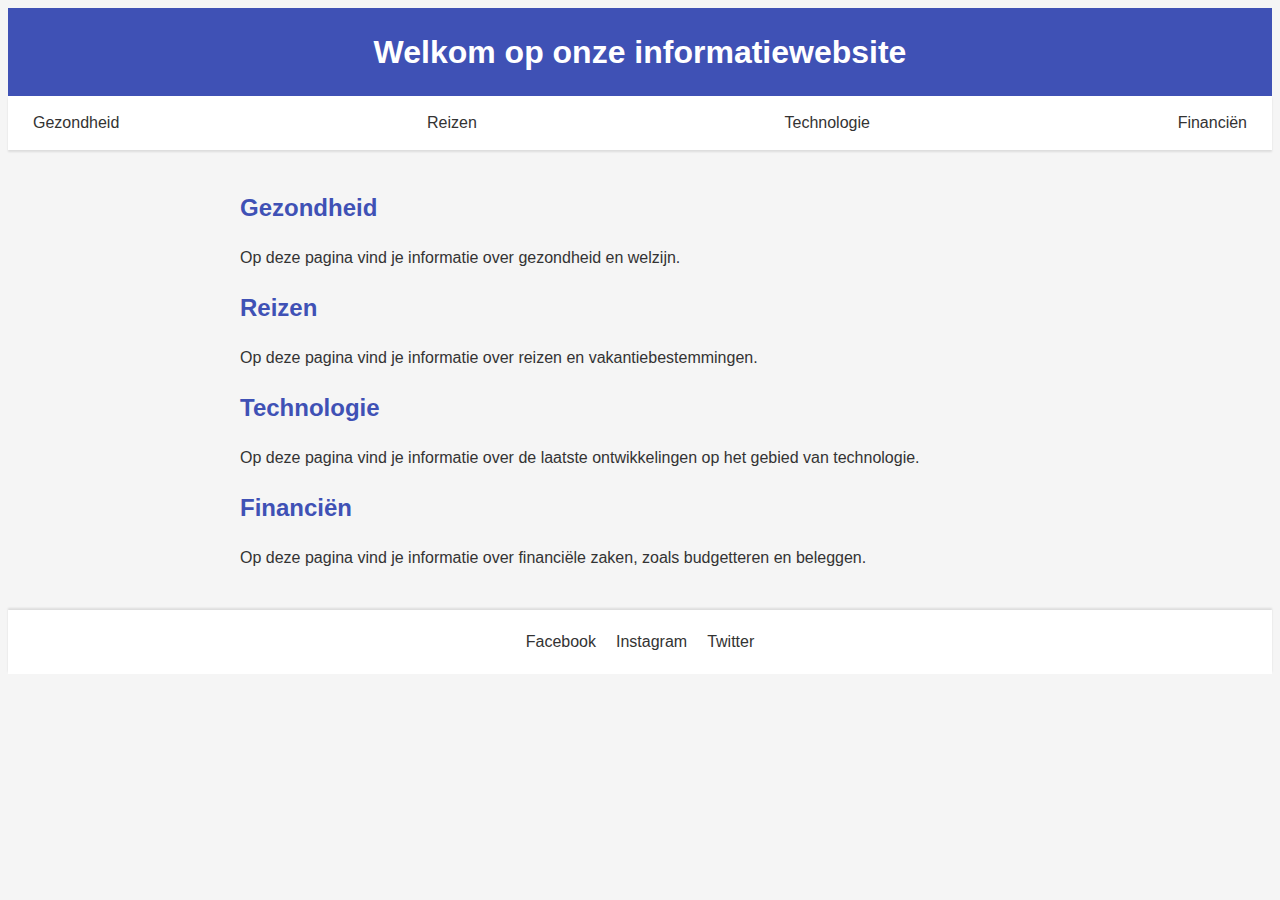
==== index.html @ 5b5e7c0f "V2" ====
<!DOCTYPE html>
<html>
<head>
    <meta charset="utf-8">
    <title>Informatie website</title>
    <link rel="stylesheet" type="text/css" href="styles.css">
</head>
<body>
<header>
    <h1>Welkom op onze informatiewebsite</h1>
</header>
<nav>
    <ul>



        <li><a href="#gezondheid">Gezondheid</a></li>
        <li><a href="reizen.html">Reizen</a></li>
        <li><a href="#technologie">Technologie</a></li>
        <li><a href="#financien">Financiën</a></li>
    </ul>

</nav>
<main>

    <section id="gezondheid">
        <h2>Gezondheid</h2>
        <p>Op deze pagina vind je informatie over gezondheid en welzijn.</p>
    </section>
    <section id="reizen">
        <h2>Reizen</h2>
        <p>Op deze pagina vind je informatie over reizen en vakantiebestemmingen.</p>
    </section>
    <section id="technologie">
        <h2>Technologie</h2>
        <p>Op deze pagina vind je informatie over de laatste ontwikkelingen op het gebied van technologie.</p>
    </section>
    <section id="financien">
        <h2>Financiën</h2>
        <p>Op deze pagina vind je informatie over financiële zaken, zoals budgetteren en beleggen.</p>
    </section>
</main>
<footer>

    <ul>
        <li><a href="#">Facebook</a></li>
        <li><a href="#">Instagram</a></li>
        <li><a href="#">Twitter</a></li>
    </ul>
</footer>
</body>
</html>
---- styles.css ----
body {
    font-family: "Helvetica Neue", sans-serif;
    color: #333333;
    line-height: 1.5;
    background-color: #f5f5f5;
}

header {
    background-color: #3f51b5;
    color: #ffffff;
    padding: 20px;
    text-align: center;
}

header h1 {
    margin: 0;
}

nav ul {
    list-style: none;
    margin: 0;
    padding: 0;
    display: flex;
    justify-content: space-between;
    background-color: #ffffff;
    box-shadow: 0 2px 2px rgba(0, 0, 0, 0.1);
}

nav li {
    margin: 0 10px;
}

nav a {
    display: block;
    color: #333333;
    text-decoration: none;
    padding: 15px;
}

nav a:hover {
    background-color: #f5f5f5;
}

main {
    max-width: 800px;
    margin: 0 auto;
    padding: 20px;
}

section {
    margin-bottom: 20px;
}

section h2 {
    color: #3f51b5;
}

footer {
    background-color: #ffffff;
    color: #333333;
    padding: 20px;
    text-align: center;
    box-shadow: 0 -2px 2px rgba(0, 0, 0, 0.1);
}

footer p {
    margin: 0;
}

footer ul {
    list-style: none;
    margin: 0;
    padding: 0;
    display: flex;
    justify-content: center;
}

footer li {
    margin: 0 10px;
}

footer a {
    color: #333333;
    text-decoration: none;
}
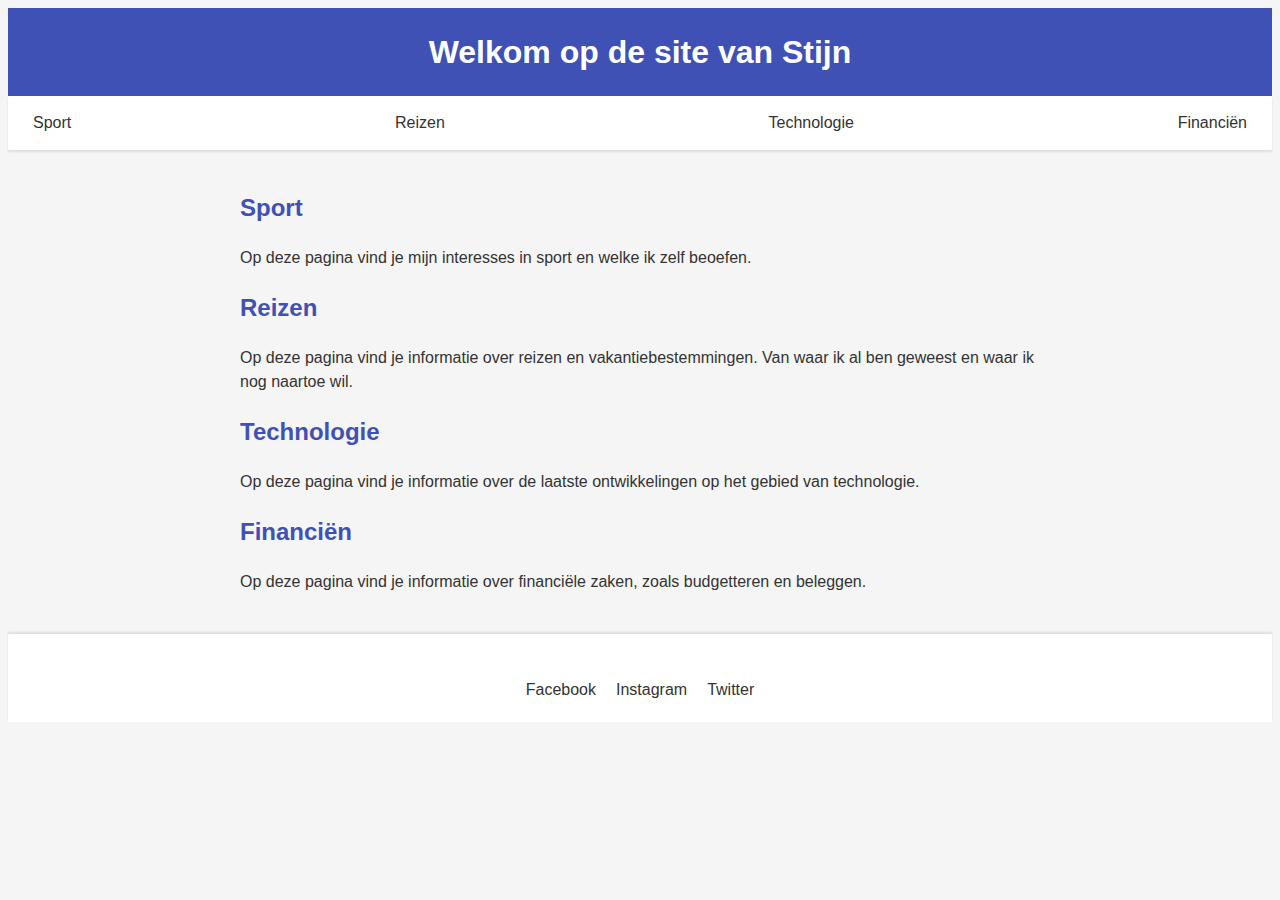
==== commit 8c2686a8: "V2.1" ====
--- a/index.html
+++ b/index.html
@@ -7,14 +7,14 @@
 </head>
 <body>
 <header>
-    <h1>Welkom op onze informatiewebsite</h1>
+    <h1>Welkom op de site van Stijn</h1>
 </header>
 <nav>
     <ul>
 
 
 
-        <li><a href="#gezondheid">Gezondheid</a></li>
+        <li><a href="#sport">Sport</a></li>
         <li><a href="reizen.html">Reizen</a></li>
         <li><a href="#technologie">Technologie</a></li>
         <li><a href="#financien">Financiën</a></li>
@@ -24,12 +24,12 @@
 <main>
 
     <section id="gezondheid">
-        <h2>Gezondheid</h2>
-        <p>Op deze pagina vind je informatie over gezondheid en welzijn.</p>
+        <h2>Sport</h2>
+        <p>Op deze pagina vind je mijn interesses in sport en welke ik zelf beoefen.</p>
     </section>
     <section id="reizen">
         <h2>Reizen</h2>
-        <p>Op deze pagina vind je informatie over reizen en vakantiebestemmingen.</p>
+        <p>Op deze pagina vind je informatie over reizen en vakantiebestemmingen. Van waar ik al ben geweest en waar ik nog naartoe wil.</p>
     </section>
     <section id="technologie">
         <h2>Technologie</h2>
@@ -41,7 +41,7 @@
     </section>
 </main>
 <footer>
-
+    <br>
     <ul>
         <li><a href="#">Facebook</a></li>
         <li><a href="#">Instagram</a></li>
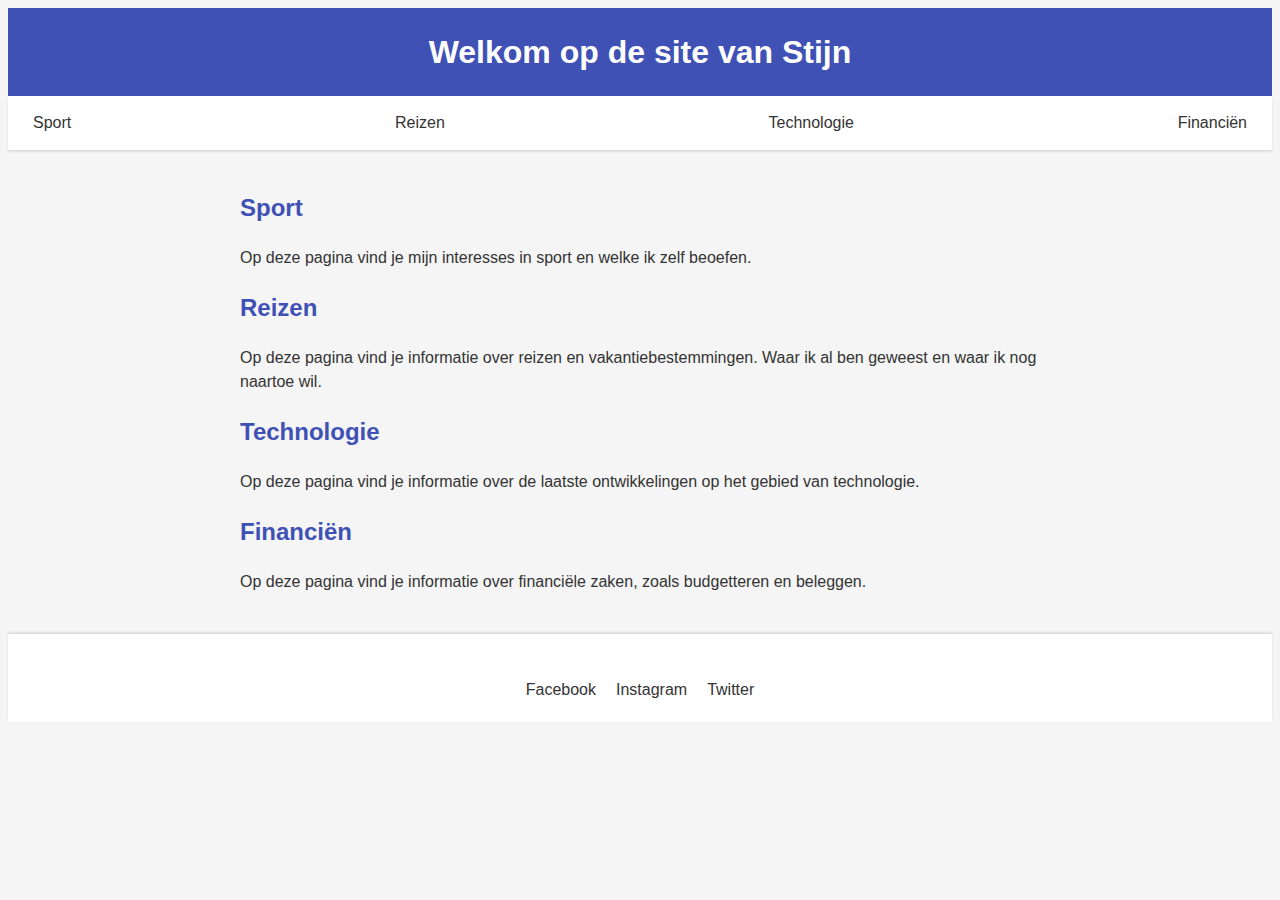
==== commit 4d593211: "V2.1.1" ====
--- a/index.html
+++ b/index.html
@@ -29,7 +29,7 @@
     </section>
     <section id="reizen">
         <h2>Reizen</h2>
-        <p>Op deze pagina vind je informatie over reizen en vakantiebestemmingen. Van waar ik al ben geweest en waar ik nog naartoe wil.</p>
+        <p>Op deze pagina vind je informatie over reizen en vakantiebestemmingen. Waar ik al ben geweest en waar ik nog naartoe wil.</p>
     </section>
     <section id="technologie">
         <h2>Technologie</h2>
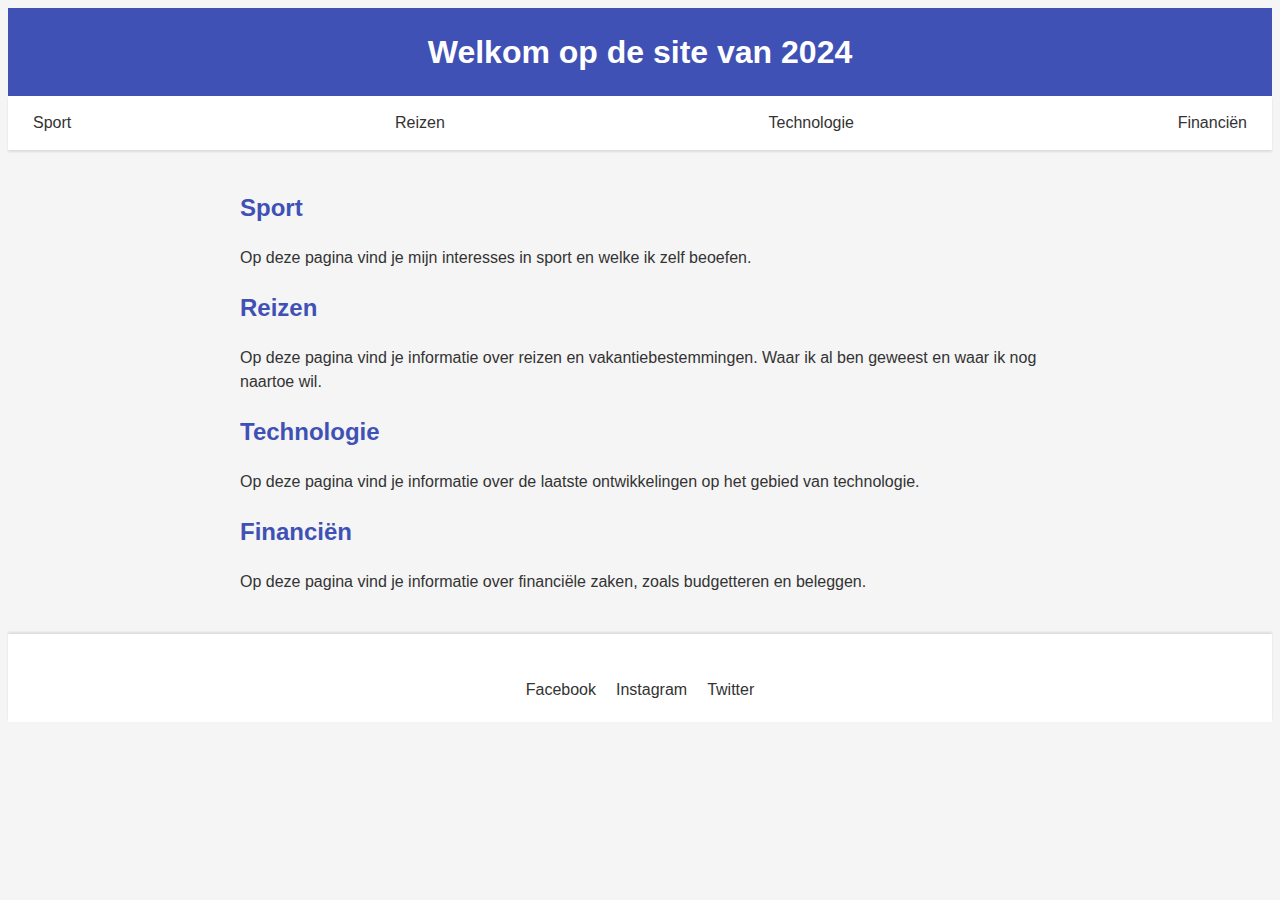
==== commit 5d9620b9: "init" ====
--- a/index.html
+++ b/index.html
@@ -7,7 +7,7 @@
 </head>
 <body>
 <header>
-    <h1>Welkom op de site van Stijn</h1>
+    <h1>Welkom op de site van 2024</h1>
 </header>
 <nav>
     <ul>
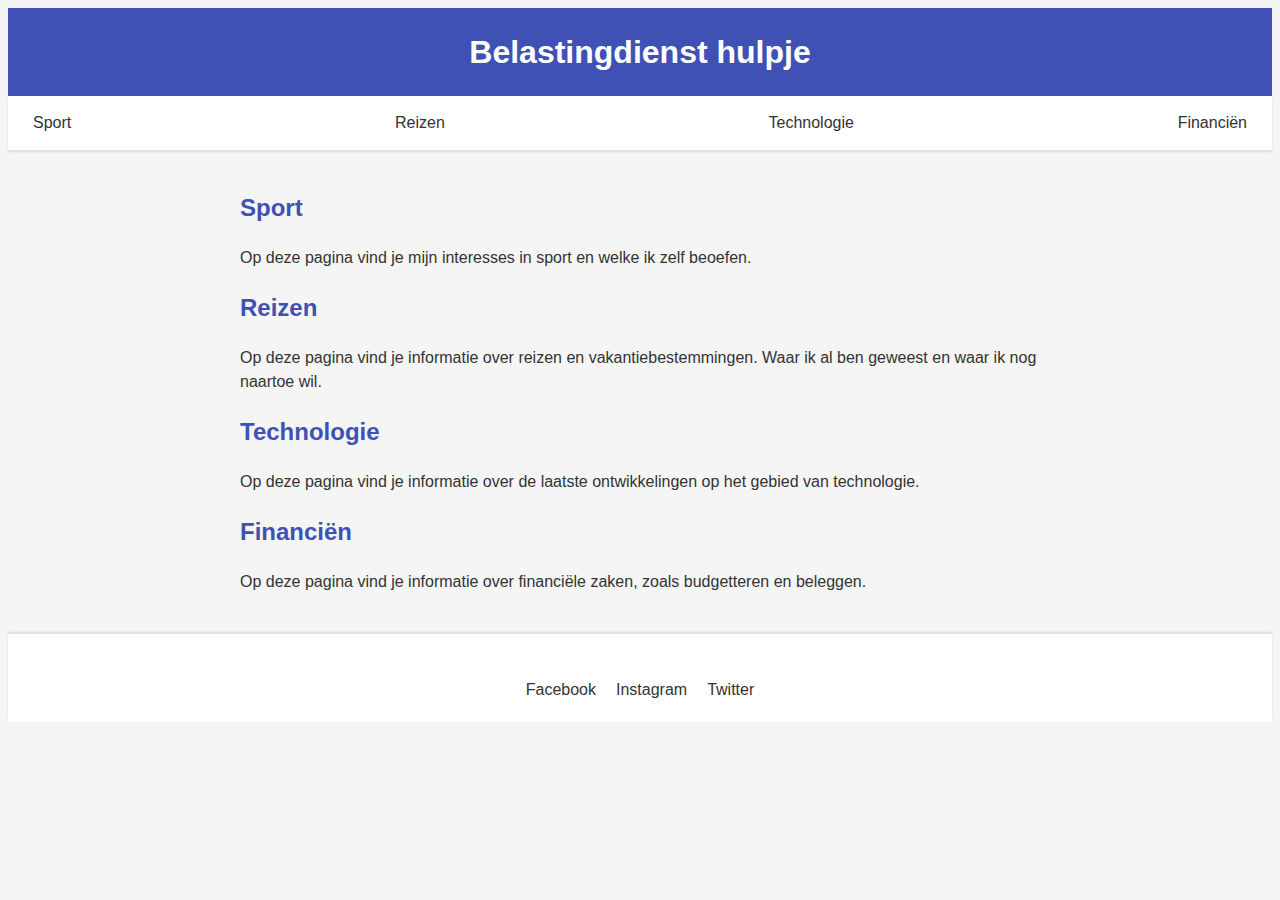
==== commit 86c652d1: "init" ====
--- a/index.html
+++ b/index.html
@@ -7,7 +7,7 @@
 </head>
 <body>
 <header>
-    <h1>Welkom op de site van 2024</h1>
+    <h1>Belastingdienst hulpje</h1>
 </header>
 <nav>
     <ul>
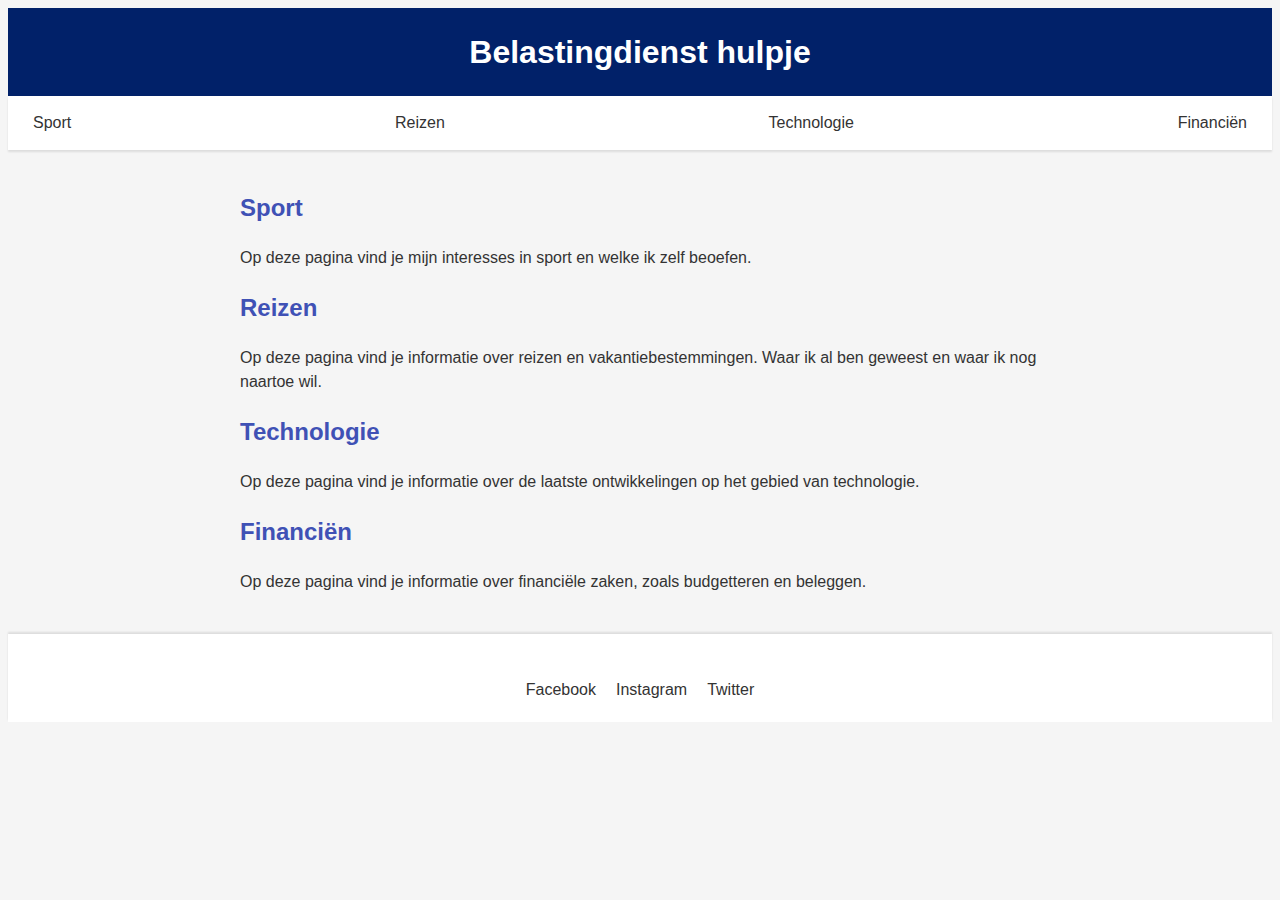
==== commit bb051a99: "init" ====
--- a/index.html
+++ b/index.html
@@ -23,7 +23,7 @@
 </nav>
 <main>
 
-    <section id="gezondheid">
+    <section id="Rekenmachine">
         <h2>Sport</h2>
         <p>Op deze pagina vind je mijn interesses in sport en welke ik zelf beoefen.</p>
     </section>
--- a/styles.css
+++ b/styles.css
@@ -6,7 +6,7 @@
 }
 
 header {
-    background-color: #3f51b5;
+    background-color: #012169;
     color: #ffffff;
     padding: 20px;
     text-align: center;
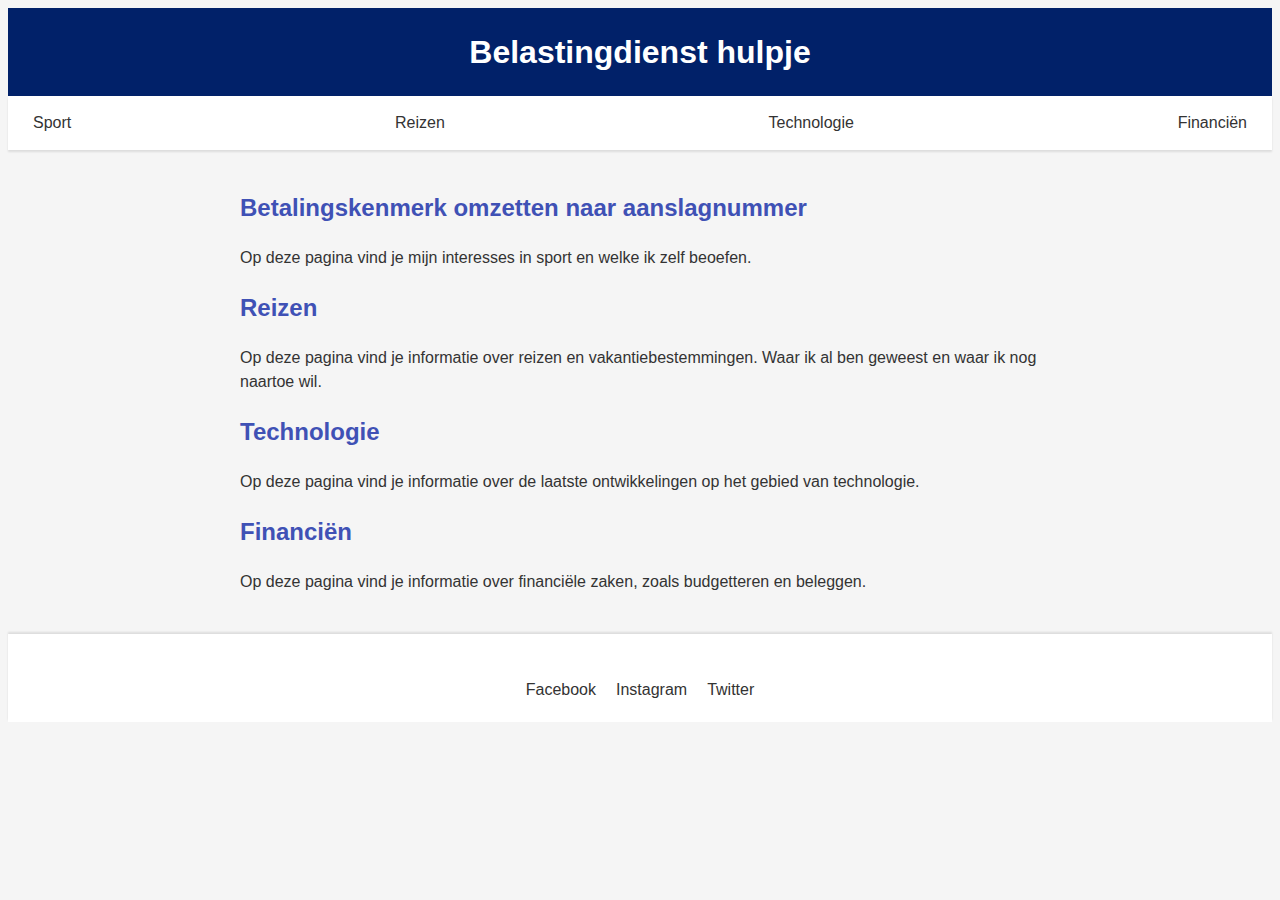
==== commit 6d4b833b: "init" ====
--- a/index.html
+++ b/index.html
@@ -14,7 +14,7 @@
 
 
 
-        <li><a href="#sport">Sport</a></li>
+        <li><a href="#Betalingskenmerk omzetten">Sport</a></li>
         <li><a href="reizen.html">Reizen</a></li>
         <li><a href="#technologie">Technologie</a></li>
         <li><a href="#financien">Financiën</a></li>
@@ -23,8 +23,8 @@
 </nav>
 <main>
 
-    <section id="Rekenmachine">
-        <h2>Sport</h2>
+    <section id="Betalingskenmerk omzetten">
+        <h2>Betalingskenmerk omzetten naar aanslagnummer</h2>
         <p>Op deze pagina vind je mijn interesses in sport en welke ik zelf beoefen.</p>
     </section>
     <section id="reizen">
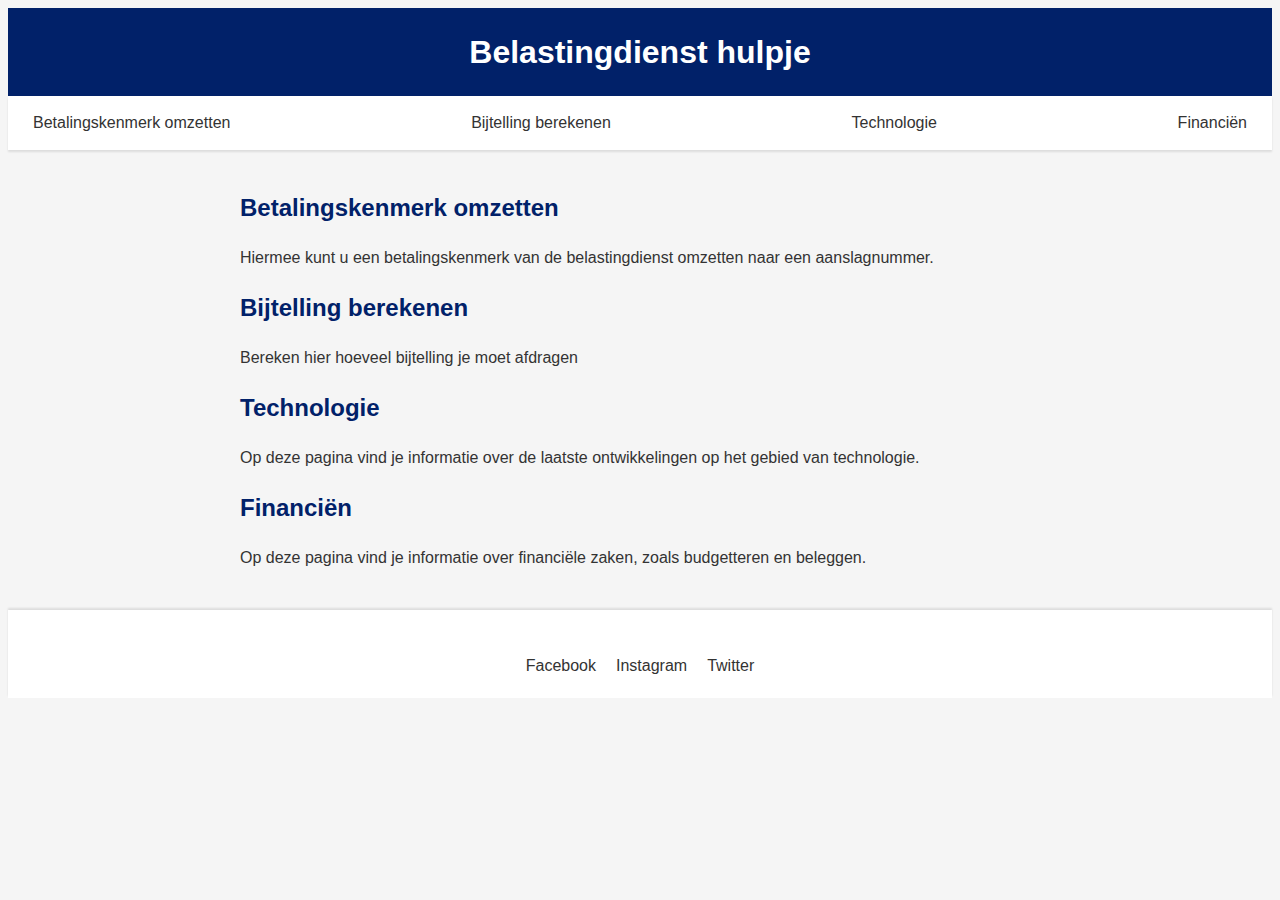
==== commit f1f7d78f: "init" ====
--- a/index.html
+++ b/index.html
@@ -14,8 +14,8 @@
 
 
 
-        <li><a href="#Betalingskenmerk omzetten">Sport</a></li>
-        <li><a href="reizen.html">Reizen</a></li>
+        <li><a href="#betalingskenmerk">Betalingskenmerk omzetten</a></li>
+        <li><a href="bijtelling.html">Bijtelling berekenen</a></li>
         <li><a href="#technologie">Technologie</a></li>
         <li><a href="#financien">Financiën</a></li>
     </ul>
@@ -23,13 +23,13 @@
 </nav>
 <main>
 
-    <section id="Betalingskenmerk omzetten">
-        <h2>Betalingskenmerk omzetten naar aanslagnummer</h2>
-        <p>Op deze pagina vind je mijn interesses in sport en welke ik zelf beoefen.</p>
+    <section id="betalingskenmerk">
+        <h2>Betalingskenmerk omzetten</h2>
+        <p>Hiermee kunt u een betalingskenmerk van de belastingdienst omzetten naar een aanslagnummer.</p>
     </section>
-    <section id="reizen">
-        <h2>Reizen</h2>
-        <p>Op deze pagina vind je informatie over reizen en vakantiebestemmingen. Waar ik al ben geweest en waar ik nog naartoe wil.</p>
+    <section id="bijtelling">
+        <h2>Bijtelling berekenen</h2>
+        <p>Bereken hier hoeveel bijtelling je moet afdragen</p>
     </section>
     <section id="technologie">
         <h2>Technologie</h2>
--- a/styles.css
+++ b/styles.css
@@ -52,7 +52,7 @@
 }
 
 section h2 {
-    color: #3f51b5;
+    color: #012169;
 }
 
 footer {
